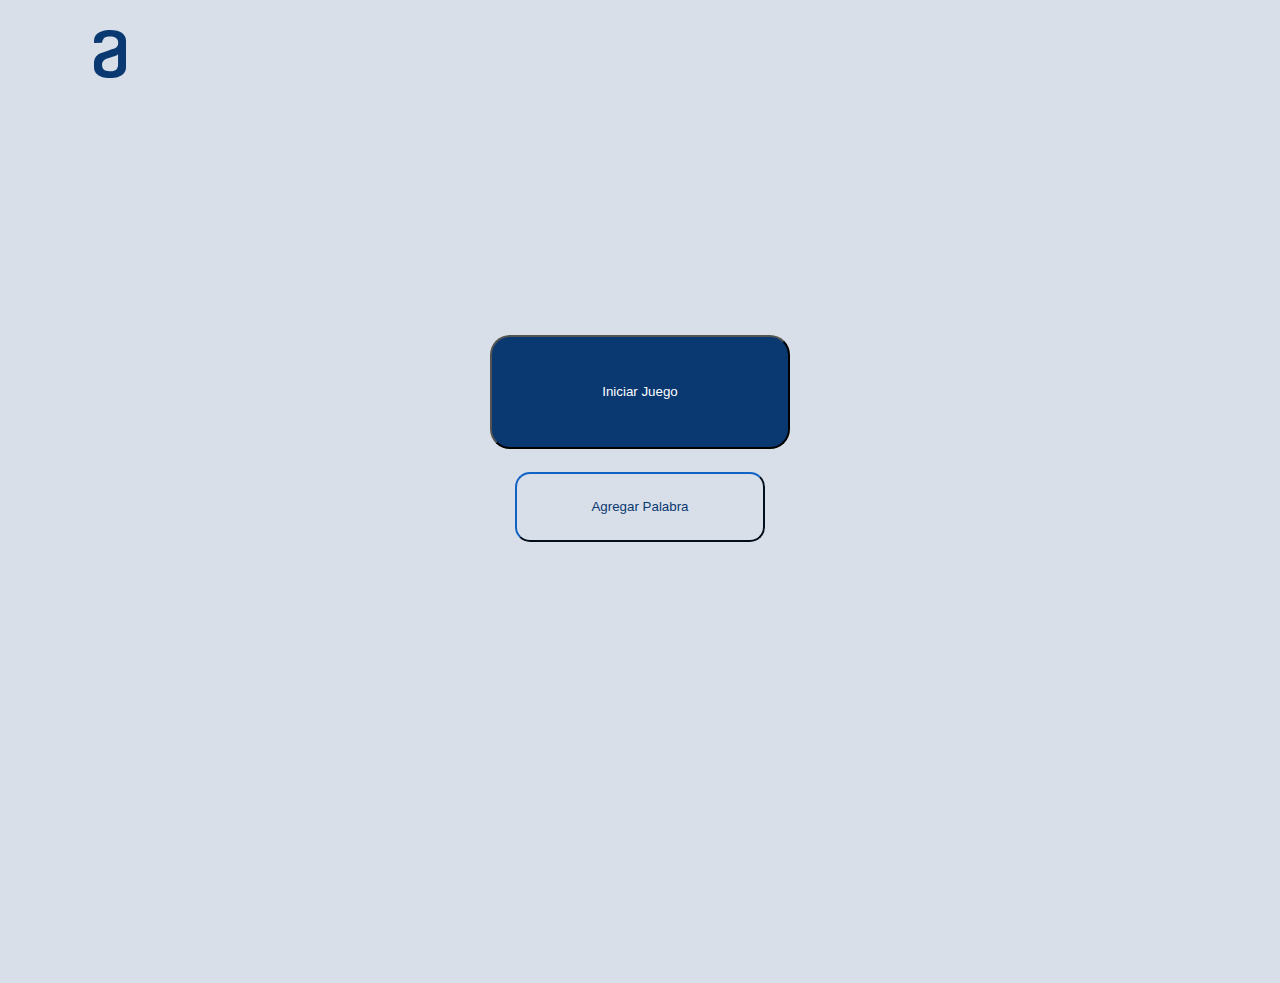
==== index.html @ a4544b93 "Juego del Ahorcado, programado sólo con HTML, CSS y JS, para el programa Oracle ONE" ====
<!DOCTYPE html>
<html lang="en">
  <head>
    <meta charset="UTF-8" />
    <meta http-equiv="X-UA-Compatible" content="IE=edge" />
    <meta name="viewport" content="width=device-width, initial-scale=1.0" />
    <link rel="stylesheet" href="./css/reset.css" />
    <link rel="stylesheet" href="./css/styles.css" />
    <title>Bienvenidos al Juego Ahorcado!</title>
  </head>
  <body>
    <main class="main-container">
      <section class="titulo-container">
        <div id="titulo" class="logo-container">
          <svg
            width="32"
            height="48"
            viewBox="0 0 32 48"
            fill="none"
            xmlns="http://www.w3.org/2000/svg"
          >
            <path
              fill-rule="evenodd"
              clip-rule="evenodd"
              d="M24.084 23.6529C24.0393 23.9311 23.9304 24.1959 23.7654 24.4275C23.6004 24.659 23.3836 24.8512 23.1313 24.9898C22.6231 25.3086 22.1785 25.468 21.7286 25.6274C20.7705 25.9488 19.7621 26.2702 18.6956 26.643C17.5708 27.0157 16.5624 27.3885 15.6626 27.6585C14.5404 28.0313 13.4738 28.3526 12.4602 28.7254C11.6976 29.0425 10.9812 29.4556 10.3297 29.9544C9.72369 30.4877 9.19486 31.0983 8.75759 31.7695C8.30767 32.515 8.02448 33.4766 8.02448 34.5975C8.02448 36.842 8.58556 38.5491 9.71036 39.6161C10.8325 40.7396 12.9127 41.2718 15.996 41.2718C19.1402 41.2718 21.2733 40.6856 22.4008 39.5107C23.5203 38.3357 24.0814 36.6826 24.0814 34.5487V23.6529H24.084ZM15.9987 0C21.5036 0 25.545 1.01553 28.1254 3.09802C30.7085 5.12908 32 7.74119 32 10.8366V37.2148C32 38.2817 31.7777 39.4567 31.386 40.737C30.989 42.0225 30.2056 43.1949 28.9696 44.2592C27.7919 45.3313 26.1643 46.2389 24.0867 46.933C22.0091 47.6272 19.3149 48 16.0013 48C12.6931 48 9.99355 47.6272 7.91862 46.933C5.84369 46.2389 4.21338 45.3313 3.03565 44.2592C1.94004 43.3001 1.11006 42.089 0.62195 40.737C0.224961 39.4592 0 38.2843 0 37.2174V33.001C0 30.7565 0.616657 28.674 1.85262 26.8563C3.08858 24.9898 4.82739 23.7095 7.07435 22.9073C8.19651 22.5345 9.48805 22.1618 10.9463 21.681C12.4072 21.1976 13.7517 20.7169 15.1015 20.2927C16.4512 19.8633 17.629 19.434 18.6373 19.0586C19.2458 18.8221 19.8639 18.6094 20.49 18.421L21.501 17.9402C21.8979 17.7268 22.287 17.4055 22.6813 16.9787C23.073 16.5545 23.4091 16.0737 23.6923 15.5389C23.9915 14.9599 24.1457 14.3203 24.1423 13.6724V11.9627C24.1464 11.3361 24.011 10.716 23.7453 10.145C23.523 9.5023 23.073 8.91612 22.4564 8.38393C21.8397 7.84917 20.9955 7.42239 19.9871 7.09845C18.9761 6.78222 17.6316 6.62025 16.1125 6.62025C12.9683 6.62025 10.8907 7.21157 9.76859 8.43535C8.81581 9.50488 8.25473 10.8392 8.14358 12.3329C8.14358 12.6543 7.86304 12.8677 7.52427 12.8677L0.677529 12.9757C0.51489 12.9764 0.358555 12.9146 0.242564 12.8039C0.126572 12.6931 0.0603177 12.5423 0.0582251 12.3844V10.8418C0.0582251 9.3429 0.341411 7.95458 0.958068 6.62025C1.57737 5.28334 2.53279 4.16497 3.82169 3.20086C5.11322 2.24189 6.79911 1.44231 8.81846 0.907552C10.7849 0.26481 13.1986 0 16.004 0H15.9987Z"
              fill="#0A3871"
            />
          </svg>
        </div>
      </section>

      <section class="botones-container">
        <div class="btn-index btn-iniciar-juego">
          <button id="btn-iniciar-juego">Iniciar Juego</button>
        </div>
        <div class="btn-index btn-agregar-palabra">
          <button id="btn-agregar-palabra">Agregar Palabra</button>
        </div>
      </section>
    </main>

    <script src="./js/variables.js"></script>
    <script src="./js/index-script.js"></script>
  </body>
</html>
---- css/styles.css ----
body {
  background-color: #d8dfe8;
  font-family: "Roboto Flex", sans-serif;
}

.main-container {
  width: 90vw;
  height: 90vh;
  margin: 0 auto;
}

.main-container button {
  cursor: pointer;
}

.logo-container {
  height: 20%;
}

.logo-container svg {
  margin-top: 30px;
  margin-left: 30px;
}

.titulo-container {
  width: 100%;
  height: 20%;
}

.botones-container {
  width: 100%;
  height: 80%;
}

.btn-index {
  display: flex;
  justify-content: center;
}

.btn-iniciar-juego {
  margin-top: 15%;
  margin-bottom: 2%;
}

.btn-iniciar-juego button {
  width: 300px;
  height: 114px;
  background-color: #0a3871;
  color: #fff;
  border-radius: 20px;
}

.btn-agregar-palabra button {
  width: 250px;
  height: 70px;
  background-color: #d8dfe8;
  border-color: #0a3871;
  color: #0a3871;
  border-radius: 15px;
}

.formulario-container {
  height: 80%;
}

.formulario {
  margin: 0 auto;
  width: 80%;
  height: 100%;
}

.formulario-textarea {
  height: 80%;
  border-style: none;
  border-color: transparent;
  overflow: auto;
  outline: none;
  resize: none;
  font-size: 25px;
  width: 100%;
  background-color: #d8dfe8;
}

.formulario-textarea::placeholder {
  color: #0a3871;
}

.formulario-requisito-container {
  margin-bottom: 3%;
}

.formulario-icono-vip {
  background-color: black;
  color: wheat;
  width: 17px;
  display: inline-block;
  text-align: center;
  border-radius: 100%;
}

.formulario-requisito {
  font-size: 12px;
  margin-bottom: 5px;
  color: #495057;
  display: inline-block;
}

.formulario-error {
  font-size: 12px;
  margin-bottom: 5px;
  color: red;
  display: inline-block;
}

.formulario-btn-container {
  display: flex;
  justify-content: space-around;
}

.formulario-btn-guardar {
  width: 40%;
  height: 45px;
  border-radius: 15px;
  background-color: #0a3871;
  color: #fff;
}

.formulario-btn-cancelar {
  width: 40%;
  height: 45px;
  border-radius: 15px;
  background-color: #d8dfe8;
  color: #0a3871;
  border-color: #0a3871;
}

/* iniciar juego */
#palabra-container {
  display: flex;
  justify-content: center;
}

.letra-div {
  width: 50px;
  height: 80px;
  border-bottom: 3px solid #0a3871;
  display: inline-block;
  margin: 0 10px;
}

.letra-div p {
  font-size: 60px;
  margin: 0;
  text-align: center;
  color: #0a3871;
}

.mensaje-ganaste {
  color: green;
}

.mensaje-perdiste {
  color: red;
}

.canvas-container {
  display: flex;
  justify-content: center;
}

.canvas {
  height: 380px;
  width: 600px;
}

.texto-resultado {
  display: inline-block;
  margin-top: 150px;
  font-weight: bold;
  font-size: 30px;
}

.letras-incorrectas-container {
  height: 45px;
  text-align: center;
  color: #0a3871;
  font-size: 50px;
  margin: 15px 0;
}

.btn-container {
  display: flex;
  justify-content: center;
  text-align: center;
}

.btn-nuevo-juego {
  width: 200px;
  margin: 0 20px;
  height: 50px;
  background-color: #0a3871;
  color: #fff;
  border-radius: 15px;
}

.btn-desistir {
  width: 200px;
  margin: 0 20px;
  height: 50px;
  background-color: #d8dfe8;
  color: #0a3871;
  border-color: #0a3871;
  border-radius: 15px;
}

.msg-error-ingreso {
  width: 30%;
  background-color: red;
  position: absolute;
  top: 50%;
  left: calc((100% - 30%) / 2);
  border-radius: 10px;
}

.msg-error-ingreso-texto {
  padding: 10%;
  text-align: center;
  color: #fff;
}

.no-mostrar {
  display: none;
}

/* TABLET */
@media screen and (max-width: 950px) {
  .main-container {
    display: block;
  }
  .logo-container {
    height: 100px;
  }

  .logo-container svg {
    margin-top: 50px;
    margin-left: 15px;
  }
  .formulario {
    padding-top: 50px;
    width: 99%;
  }

  .formulario textarea {
    max-width: 99%;
    min-height: 250px;
  }

  .formulario-icono-vip {
    margin-left: 10px;
  }

  .formulario-btn-guardar,
  .formulario-btn-cancelar,
  .btn-nuevo-juego,
  .btn-desistir {
    width: 45%;
    margin-bottom: 20px;
    height: 60px;
    border-radius: 40px;
  }

  .canvas-container {
    max-width: 100%;
  }

  .canvas {
    width: 80%;
  }

  .resultado-container {
    width: 20%;
  }

  .texto-resultado {
    max-width: 100%;
    word-wrap: break-word;
  }

  .letra-div {
    border-bottom: 5px solid #0a3871;
  }

  .btn-iniciar-juego {
    margin-top: 30%;
    margin-bottom: 10%;
  }

  .letras-correctas-container,
  .letras-incorrectas-container {
    margin: 30px 0;
  }

  .btn-container {
    margin-top: 100px;
  }
}

/* celular */

@media screen and (max-width: 480px) {
  .main-container {
    display: block;
  }
  .logo-container {
    height: 90px;
  }

  .logo-container svg {
    margin-top: 15px;
    margin-left: 15px;
  }
  .formulario {
    padding-top: 50px;
    width: 99%;
  }

  .formulario textarea {
    max-width: 99%;
    height: 350px;
  }

  .formulario-icono-vip {
    margin-left: 10px;
  }
  .formulario-btn-container,
  .btn-container {
    flex-wrap: wrap;
  }
  .formulario-btn-guardar,
  .formulario-btn-cancelar,
  .btn-nuevo-juego,
  .btn-desistir {
    width: 95%;
    height: 67px;
    margin-bottom: 20px;
    border-radius: 50px;
  }

  .canvas {
    width: 100%;
    height: 300px;
  }

  .divTeclado{
    display: flex;
    width: 100%;
    justify-content: center;
    margin: 20px auto;
    flex-wrap: wrap;
  }

  .divTeclado div{
    width: 20%;
    height: 30px;
  }

  .divTeclado div button{
    width: 100%;
    height: 100%;
    background-color: #0a3871;
    color: #d8dfe8;
    font-size: 20px;
    font-weight: bold;
    border: 2px solid #d8dfe8;
    border-radius: 5px;
  }

  #palabra-container {
    display: flex;
    flex-wrap: wrap;
  }
  .canvas-container {
    display: flex;
    flex-wrap: wrap;
  }

  .resultado-container {
    width: 100%;
    height: auto;
    text-align: center;
    margin: 15px 0;
  }

  .texto-resultado {
    margin-top: 0;
    font-size: 30px;
  }

  .letra-div {
    width: 40px;
    height: 50px;
    margin: 0 3px;
    border-bottom: 5px solid #0a3871;
  }

  .letra-div p {
    font-size: 35px;
  }

  .letras-incorrectas-container {
    font-size: 30px;
  }

  .letras-correctas-container,
  .letras-incorrectas-container,
  .btn-container {
    margin: 4px 0;
  }
}
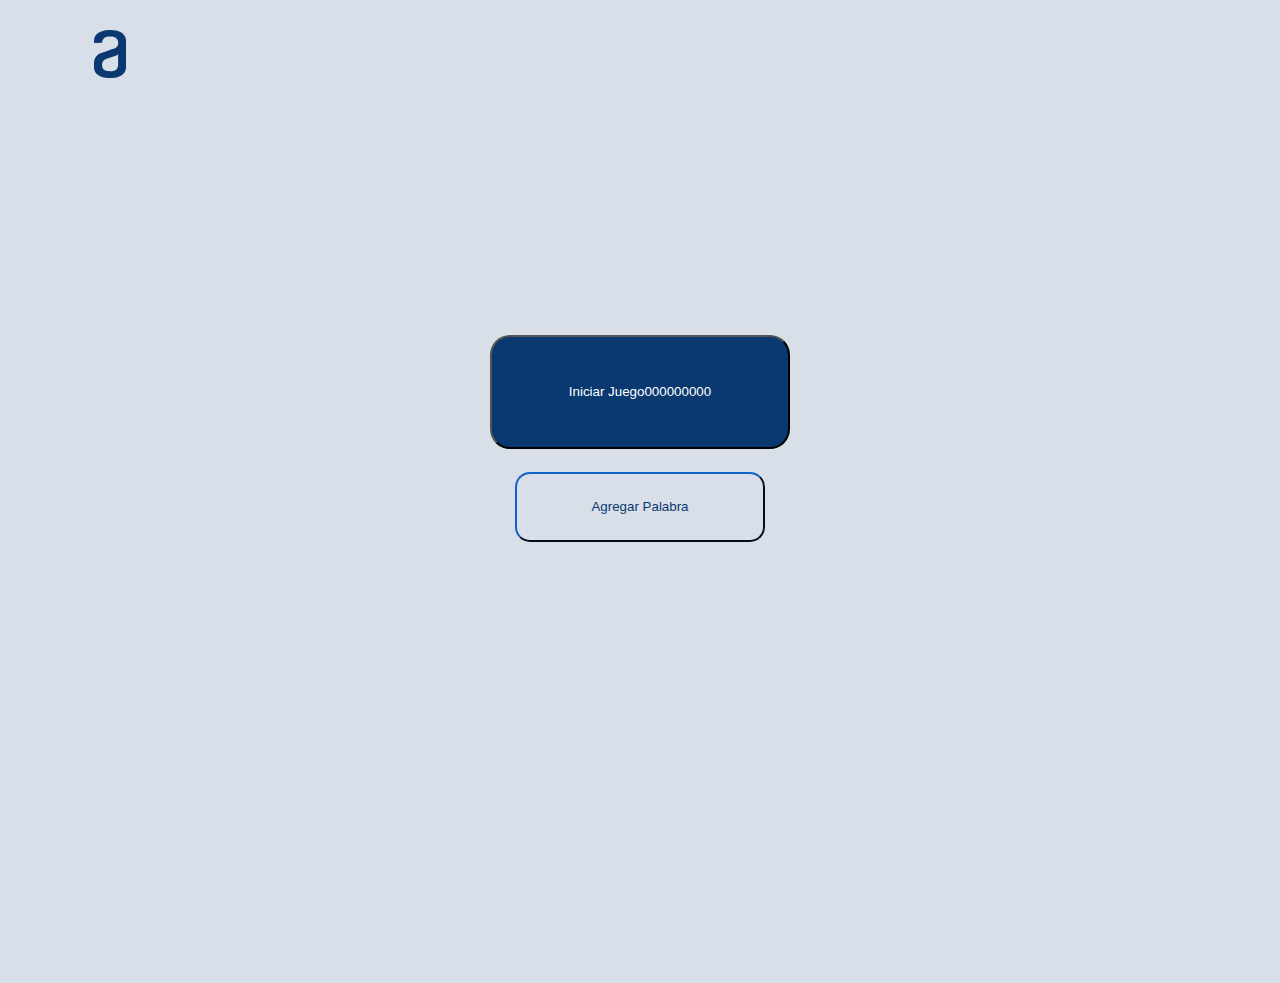
==== commit aca95da6: "cambios en el boton de iniciar juego de index.html" ====
--- a/index.html
+++ b/index.html
@@ -31,7 +31,7 @@
 
       <section class="botones-container">
         <div class="btn-index btn-iniciar-juego">
-          <button id="btn-iniciar-juego">Iniciar Juego</button>
+          <button id="btn-iniciar-juego">Iniciar Juego000000000</button>
         </div>
         <div class="btn-index btn-agregar-palabra">
           <button id="btn-agregar-palabra">Agregar Palabra</button>
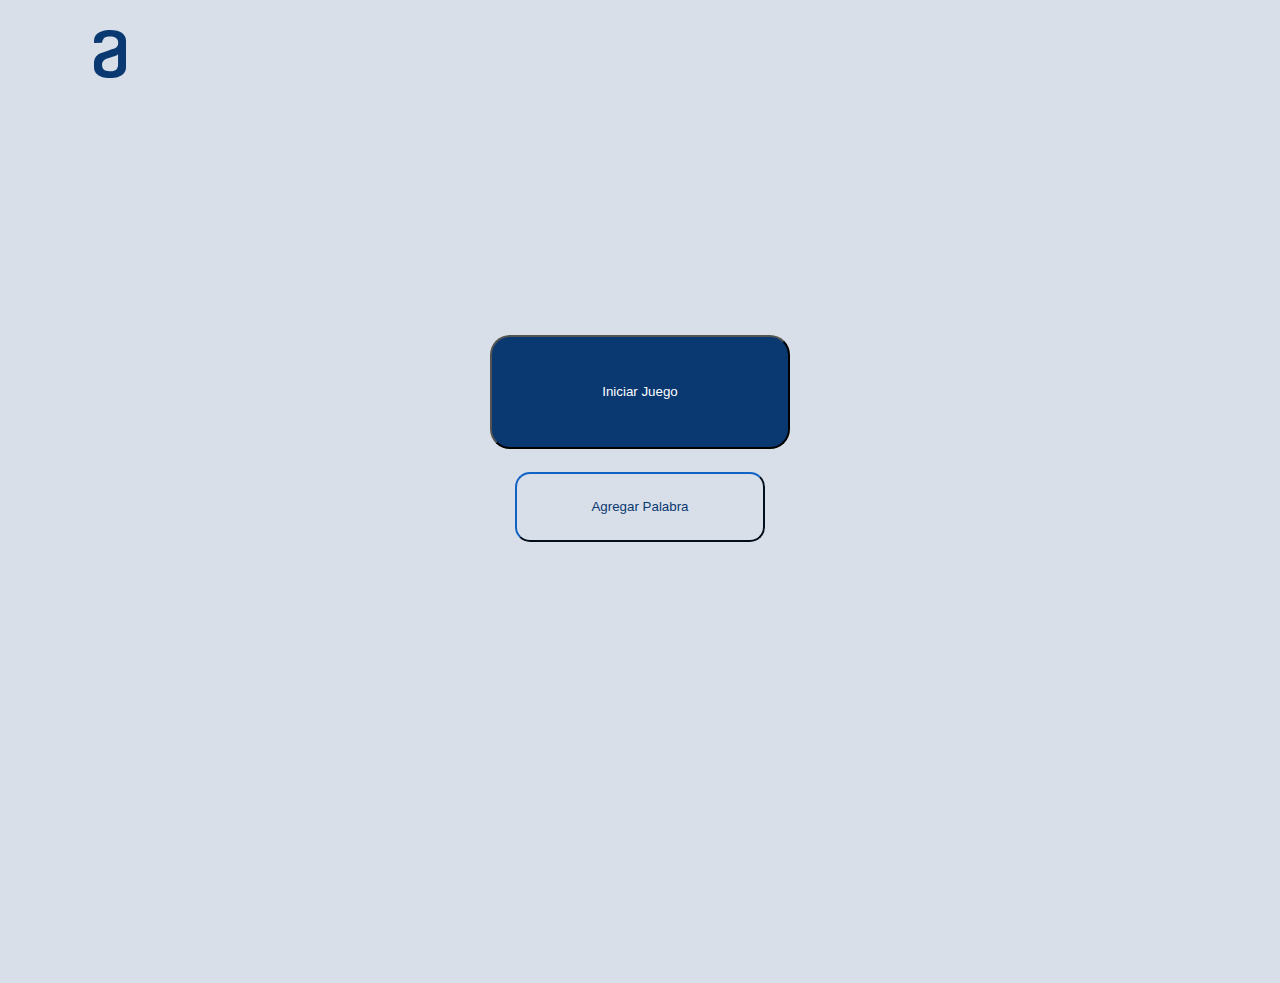
==== commit a0093406: "correccion del boton iniciar juego, en index.html" ====
--- a/index.html
+++ b/index.html
@@ -31,7 +31,7 @@
 
       <section class="botones-container">
         <div class="btn-index btn-iniciar-juego">
-          <button id="btn-iniciar-juego">Iniciar Juego000000000</button>
+          <button id="btn-iniciar-juego">Iniciar Juego</button>
         </div>
         <div class="btn-index btn-agregar-palabra">
           <button id="btn-agregar-palabra">Agregar Palabra</button>
